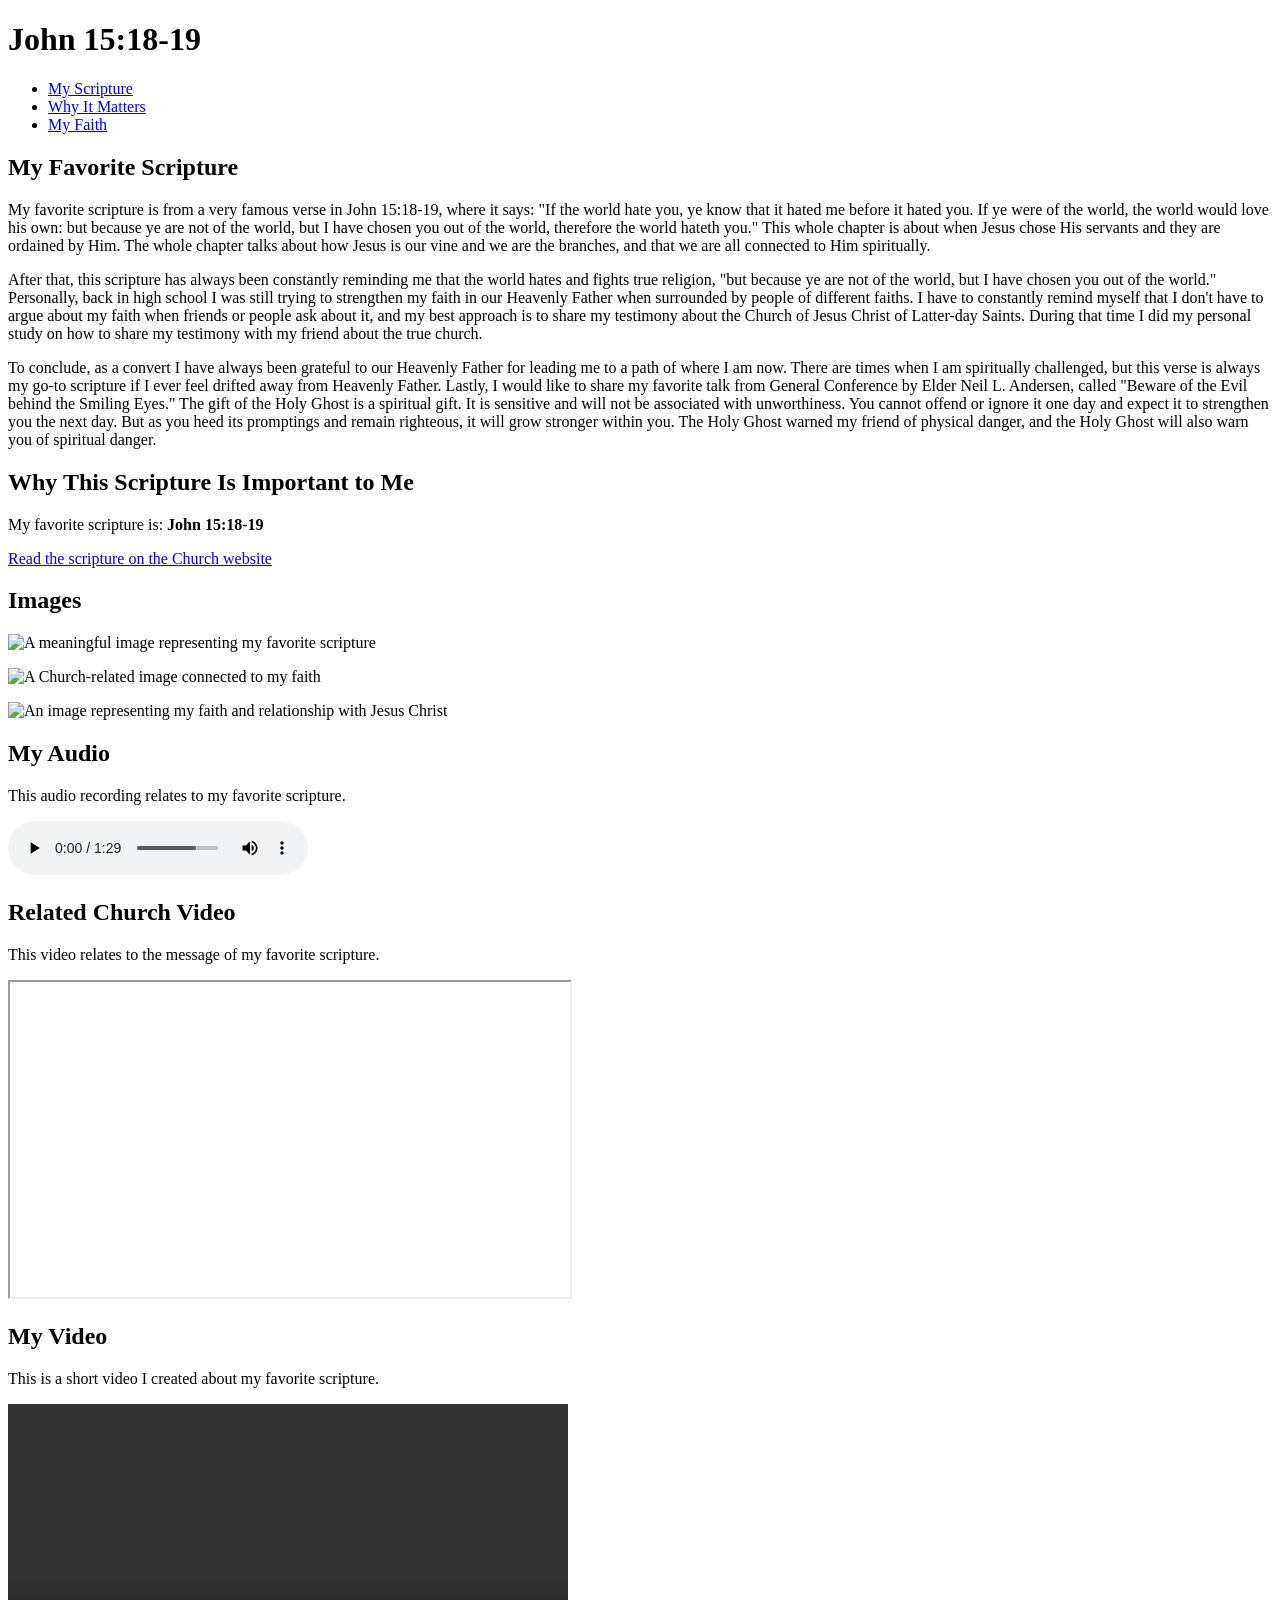
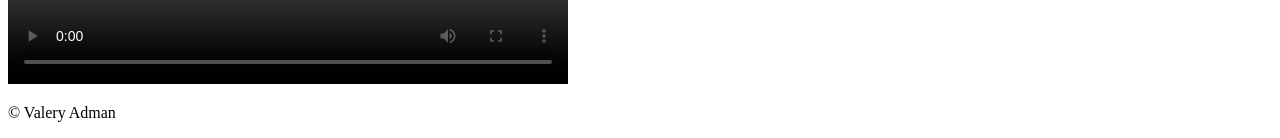
==== index.html @ a487e4af "Rename to index.html" ====
<!DOCTYPE html>
<html lang="en">
<head>
    <meta charset="UTF-8">
    <meta name="viewport" content="width=device-width, initial-scale=1.0">
    <title>John 15:18</title>
</head>

<body>

    <header>
        <h1>John 15:18-19</h1>

        <nav>
            <ul>
                <li><a href="#">My Scripture</a></li>
                <li><a href="#">Why It Matters</a></li>
                <li><a href="#">My Faith</a></li>
            </ul>
        </nav>
    </header>

    <main>

        <section>
            <h2>My Favorite Scripture</h2>

            <p>
                My favorite scripture is from a very famous verse in John 15:18-19, where it says: "If the world hate you, ye know that it hated me before it hated you. If ye were of the world, the world would love his own: but because ye are not of the world, but I have chosen you out of the world, therefore the world hateth you." This whole chapter is about when Jesus chose His servants and they are ordained by Him. The whole chapter talks about how Jesus is our vine and we are the branches, and that we are all connected to Him spiritually.
            </p>

            <p>
                After that, this scripture has always been constantly reminding me that the world hates and fights true religion, "but because ye are not of the world, but I have chosen you out of the world." Personally, back in high school I was still trying to strengthen my faith in our Heavenly Father when surrounded by people of different faiths. I have to constantly remind myself that I don't have to argue about my faith when friends or people ask about it, and my best approach is to share my testimony about the Church of Jesus Christ of Latter-day Saints. During that time I did my personal study on how to share my testimony with my friend about the true church.
            </p>

            <p>
                To conclude, as a convert I have always been grateful to our Heavenly Father for leading me to a path of where I am now. There are times when I am spiritually challenged, but this verse is always my go-to scripture if I ever feel drifted away from Heavenly Father. Lastly, I would like to share my favorite talk from General Conference by Elder Neil L. Andersen, called "Beware of the Evil behind the Smiling Eyes." The gift of the Holy Ghost is a spiritual gift. It is sensitive and will not be associated with unworthiness. You cannot offend or ignore it one day and expect it to strengthen you the next day. But as you heed its promptings and remain righteous, it will grow stronger within you. The Holy Ghost warned my friend of physical danger, and the Holy Ghost will also warn you of spiritual danger.
            </p>
        </section>


        <section>
            <h2>Why This Scripture Is Important to Me</h2>

            <p>
                My favorite scripture is:
                <strong>John 15:18-19</strong>
            </p>

            <p>
                <a href="https://www.churchofjesuschrist.org/study/scriptures/nt/john/15?lang=eng">
                    Read the scripture on the Church website
                </a>
            </p>
        </section>


        <section>
            <h2>Images</h2>

            <p>
                <img src="audio/images/John15.jpg"
                     alt="A meaningful image representing my favorite scripture"
                     width="400">
            </p>

            <p>
                <img src="audio/images/church.jpg"
                     alt="A Church-related image connected to my faith"
                     width="400">
            </p>

            <p>
                <img src="audio/images/temple.jpg"
                     alt="An image representing my faith and relationship with Jesus Christ"
                     width="400">
            </p>
        </section>


        <section>
            <h2>My Audio</h2>

            <p>
                This audio recording relates to my favorite scripture.
            </p>

            <audio src="audio/my-scripture-audio.mp3" controls></audio>
        </section>


        <section>
            <h2>Related Church Video</h2>

            <p>
                This video relates to the message of my favorite scripture.
            </p>

            <iframe
                width="560"
                height="315"
                src="https://www.youtube.com/embed/CQL1iqOBZxo"
                title="Jesus Christ - My Kingdom Is Not of This World"
                allowfullscreen>
            </iframe>
        </section>


        <section>
            <h2>My Video</h2>

            <p>
                This is a short video I created about my favorite scripture.
            </p>

            <video width="560" controls>
                <source src="audio/images/video/my-scripture-video.mp4" type="video/mp4">
                Your browser does not support the video element.
            </video>
        </section>

    </main>


    <footer>
        <p>&copy; Valery Adman</p>
    </footer>

</body>
</html>
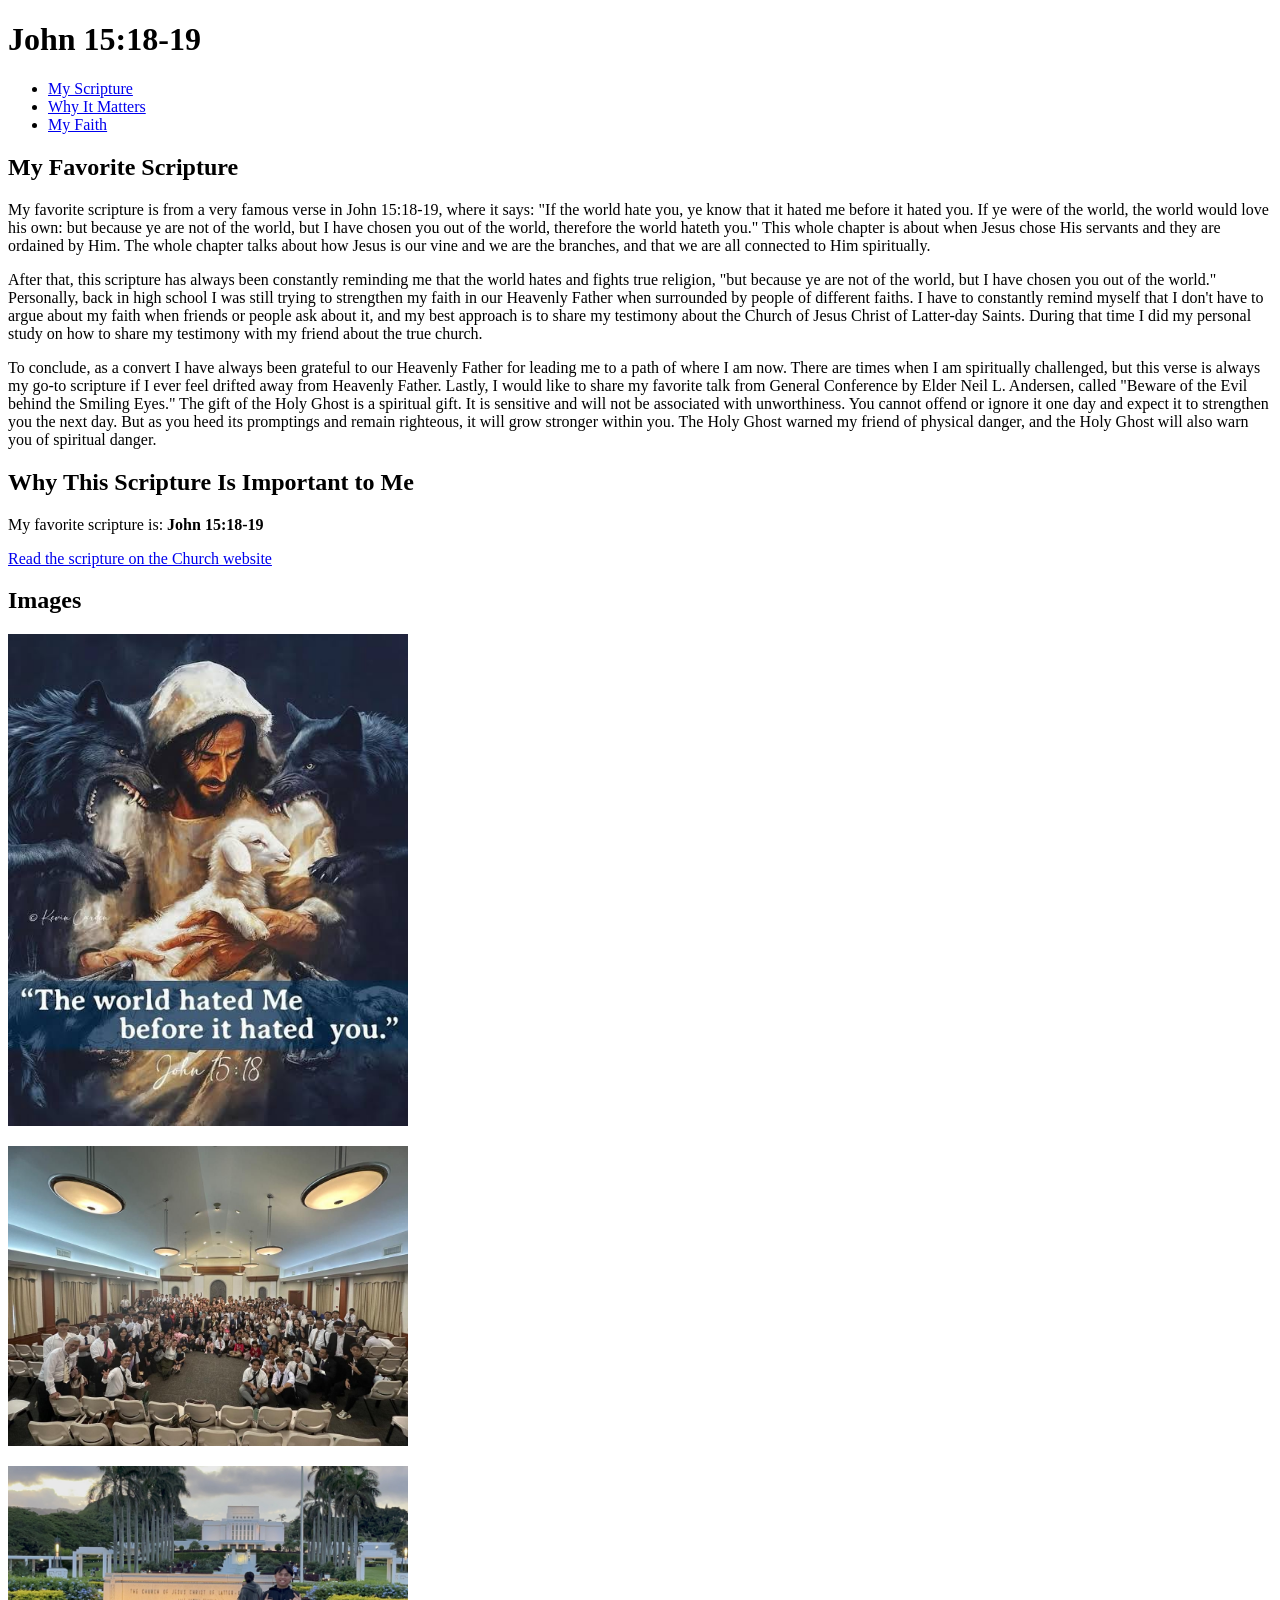
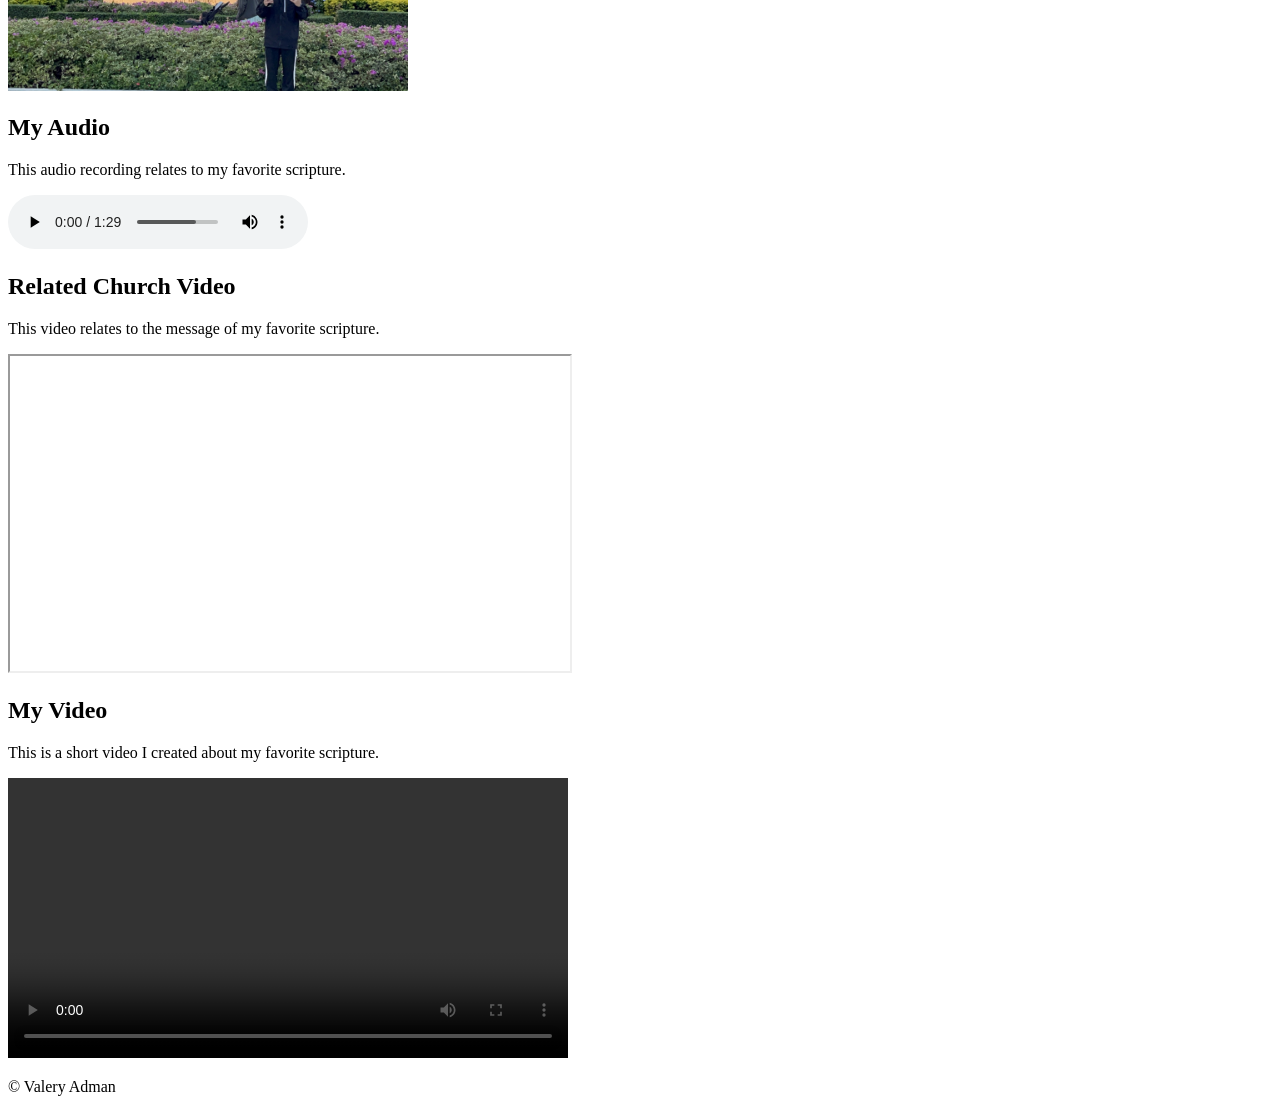
==== commit 285e9974: "Fix media paths" ====
--- a/index.html
+++ b/index.html
@@ -59,19 +59,19 @@
             <h2>Images</h2>
 
             <p>
-                <img src="audio/images/John15.jpg"
+                <img src="images/John15.jpg"
                      alt="A meaningful image representing my favorite scripture"
                      width="400">
             </p>
 
             <p>
-                <img src="audio/images/church.jpg"
+                <img src="images/church.jpg"
                      alt="A Church-related image connected to my faith"
                      width="400">
             </p>
 
             <p>
-                <img src="audio/images/temple.jpg"
+                <img src="images/temple.jpg"
                      alt="An image representing my faith and relationship with Jesus Christ"
                      width="400">
             </p>
@@ -114,7 +114,7 @@
             </p>
 
             <video width="560" controls>
-                <source src="audio/images/video/my-scripture-video.mp4" type="video/mp4">
+                <source src="images/video/my-scripture-video.mp4" type="video/mp4">
                 Your browser does not support the video element.
             </video>
         </section>
@@ -127,4 +127,4 @@
     </footer>
 
 </body>
-</html>+</html>
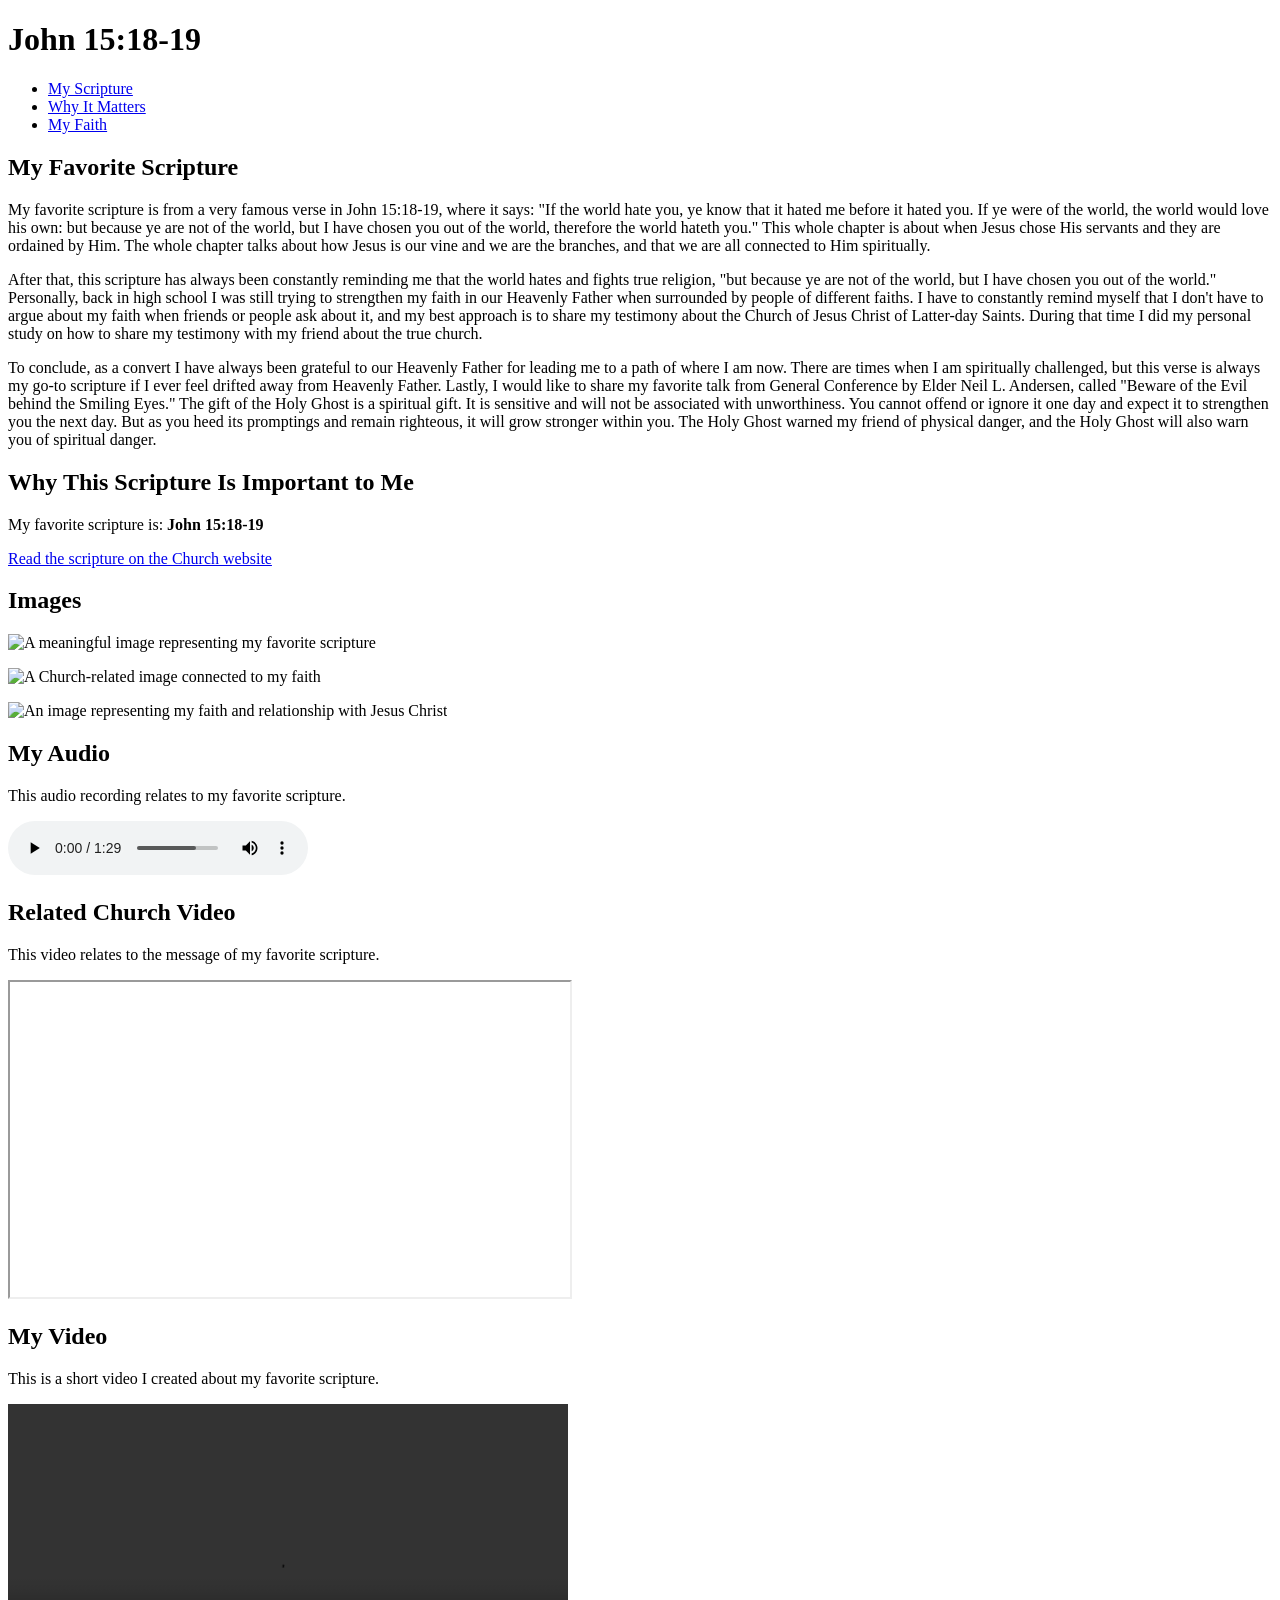
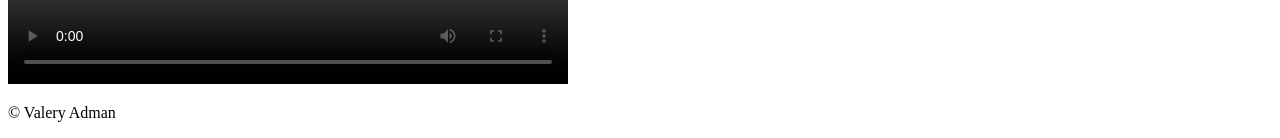
==== commit d0ce7ad2: "Fix image paths" ====
--- a/index.html
+++ b/index.html
@@ -59,19 +59,19 @@
             <h2>Images</h2>
 
             <p>
-                <img src="images/John15.jpg"
+                <img src="images/John15.jpg.jpg"
                      alt="A meaningful image representing my favorite scripture"
                      width="400">
             </p>
 
             <p>
-                <img src="images/church.jpg"
+                <img src="images/church.jpg.jpg"
                      alt="A Church-related image connected to my faith"
                      width="400">
             </p>
 
             <p>
-                <img src="images/temple.jpg"
+                <img src="images/temple.jpg.jpg"
                      alt="An image representing my faith and relationship with Jesus Christ"
                      width="400">
             </p>
@@ -114,7 +114,7 @@
             </p>
 
             <video width="560" controls>
-                <source src="images/video/my-scripture-video.mp4" type="video/mp4">
+                <source src="audio/images/video/my-scripture-video.mp4" type="video/mp4">
                 Your browser does not support the video element.
             </video>
         </section>
@@ -127,4 +127,4 @@
     </footer>
 
 </body>
-</html>
+</html>
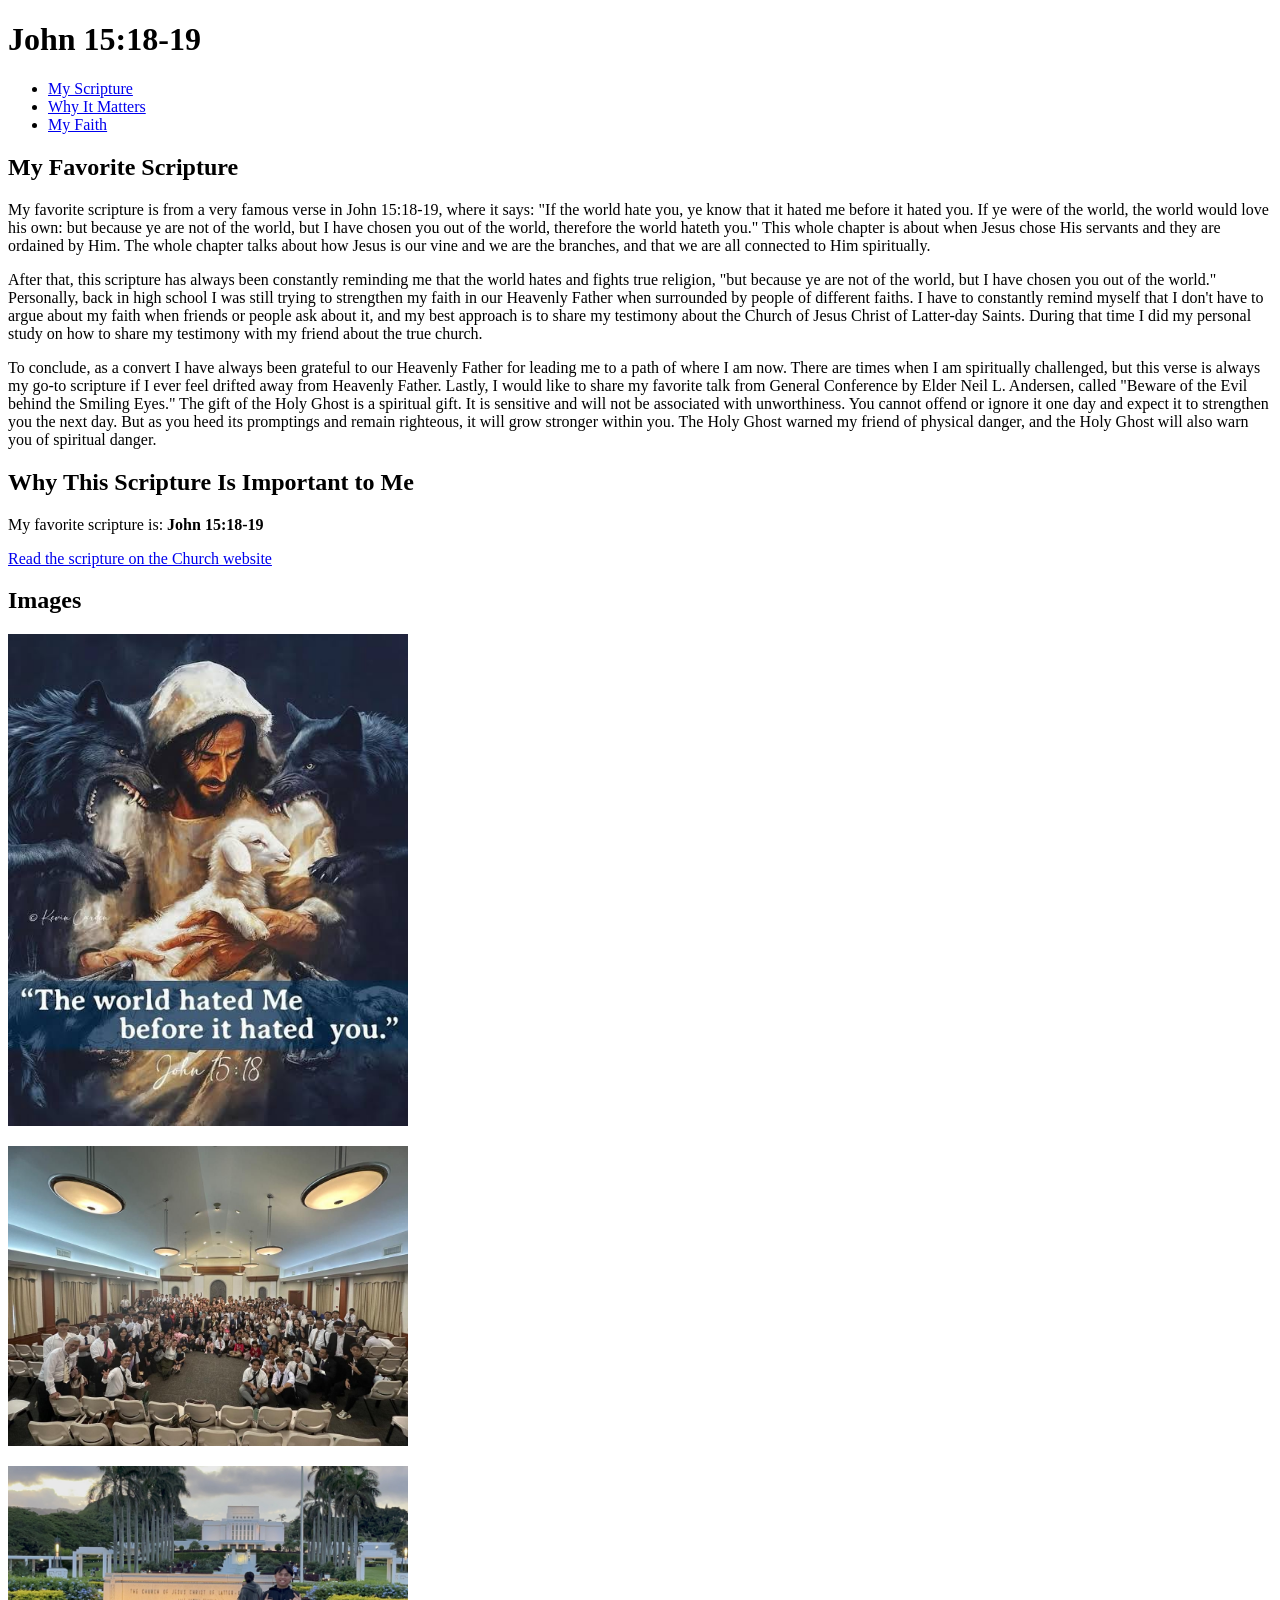
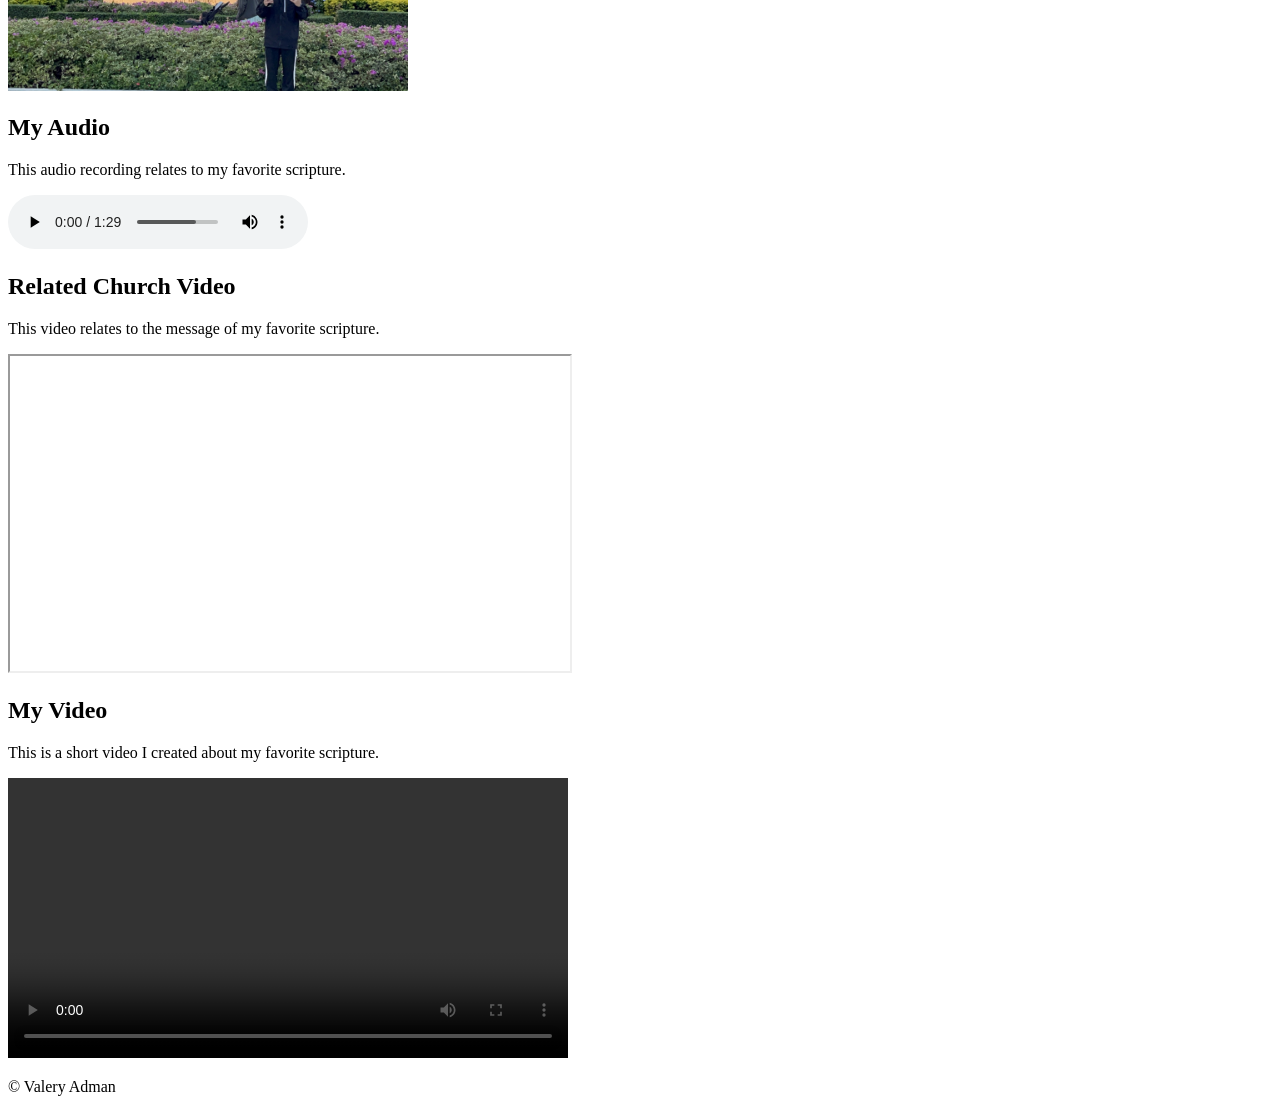
==== commit 493d502d: "Fix image extensions and video path" ====
--- a/index.html
+++ b/index.html
@@ -59,19 +59,19 @@
             <h2>Images</h2>
 
             <p>
-                <img src="images/John15.jpg.jpg"
+                <img src="images/John15.jpg"
                      alt="A meaningful image representing my favorite scripture"
                      width="400">
             </p>
 
             <p>
-                <img src="images/church.jpg.jpg"
+                <img src="images/church.jpg"
                      alt="A Church-related image connected to my faith"
                      width="400">
             </p>
 
             <p>
-                <img src="images/temple.jpg.jpg"
+                <img src="images/temple.jpg"
                      alt="An image representing my faith and relationship with Jesus Christ"
                      width="400">
             </p>
@@ -114,7 +114,7 @@
             </p>
 
             <video width="560" controls>
-                <source src="audio/images/video/my-scripture-video.mp4" type="video/mp4">
+                <source src="video/my-scripture-video.mp4" type="video/mp4">
                 Your browser does not support the video element.
             </video>
         </section>
@@ -127,4 +127,4 @@
     </footer>
 
 </body>
-</html>+</html>
